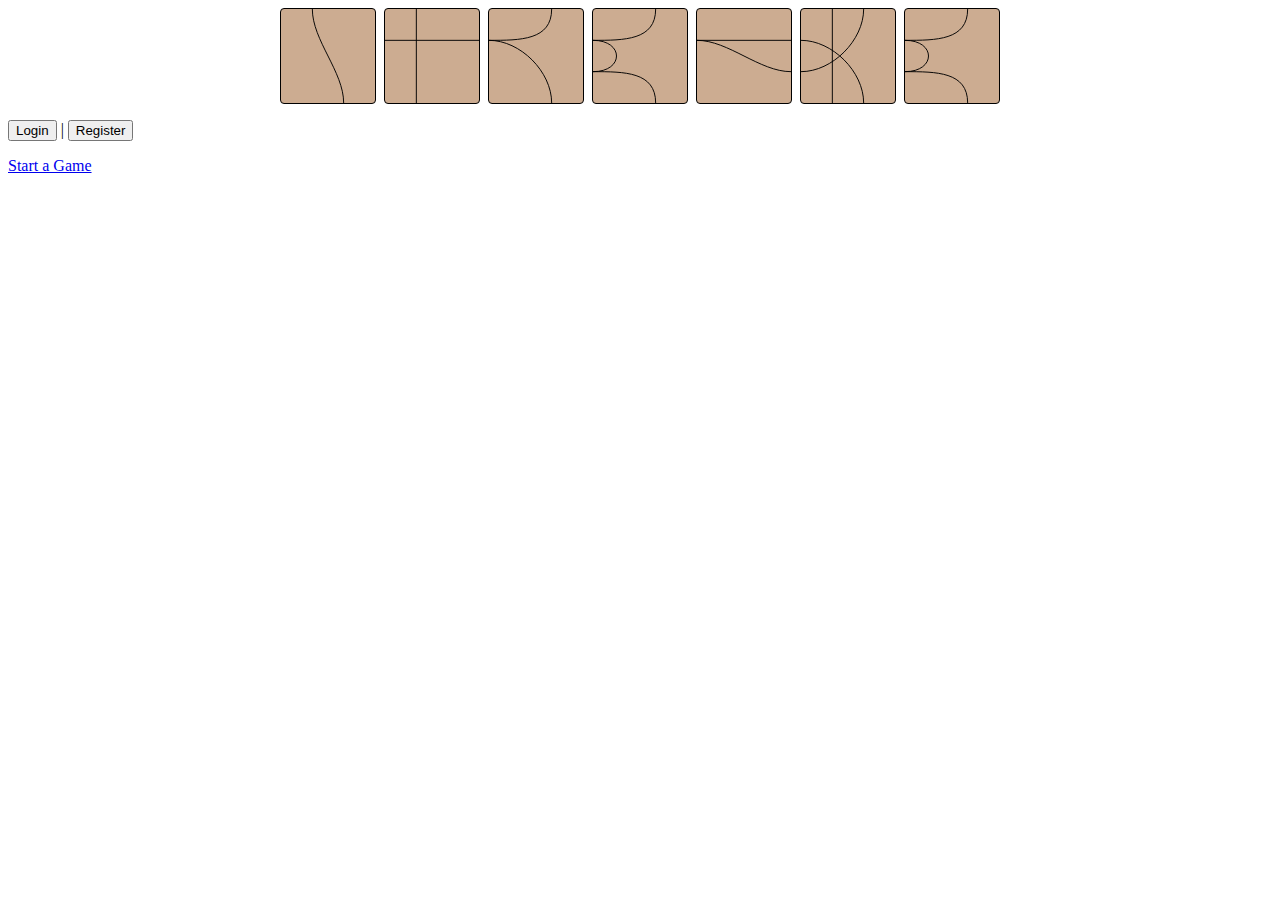
==== static/index.html @ a3b68639 "Another checkpoint" ====
<!DOCTYPE html>
<html lang="en">
<meta name="viewport" content="width=device-width, initial-scale=1.0">
<title>Strecke</title>
<link rel="icon" href="/static/favicon.svg">
<link rel="stylesheet" type="text/css" href="/static/board.css">
<script src="/static/index.js"></script>
<script src="/static/board.js"></script>
<style type="text/css">
  #logo {
    display: grid;
    width: 45em;
    grid-template-columns: repeat(7, 1fr);
    grid-gap: 0.5em;
    height: 6em;
    margin: 0 auto;
  }
</style>
<div id="logo"></div>
<p><button onclick=doLogin()>Login</button> |
   <button onclick=doRegister()>Register</button>
</p>
<p><a href="/game?id=1">Start a Game</a></p>

<script type="text/javascript">
  const LETTERS = {
    s: [['A', 'E']],
    t: [['A', 'F'], ['H', 'C']],
    r: [['H', 'E'], ['H', 'B']],
    e: [['G', 'H'], ['H', 'B'], ['G', 'E']],
    c: [['C', 'H'], ['H', 'D']],
    k: [['H', 'E'], ['G', 'B'], ['A', 'F']],
  }
  let logo = document.getElementById('logo');
  for (let letter of 'strecke') {
    let s = document.createElement('div');
    s.classList.add('tile');
    s.appendChild(renderTile({ facing: 'North', layout: LETTERS[letter] }));
    logo.appendChild(s);
  }
</script>
---- static/board.css ----
.board {
  display: grid;
  grid-template-columns: repeat(8, 1fr);
  grid-template-rows: repeat(8, 1fr);
  width: 90vw;
  margin: 0 auto;
}

.tile {
  display: flex;
  border: 1px solid black;
  background-color:rgb(204, 172, 145);
  border-radius: 0.25em;
}

.board .tile {
  position: relative;
}

.pad {
  display: flex;
  position: relative;
}

.hand {
  display: flex;
  flex-flow: row wrap;
  justify-content: space-evenly;
}

.hand .tile {
  width: 20vw;
  max-width: 10em;
  border-radius: 0.5em;
  background-color: rgb(243, 178, 12);
  grid-column: span 2;
}
.hand .tile svg {
  transition-duration: 0.5s;
  transition-property: transform;
}

.choice {
  display: grid;
  grid-template-columns: 1fr 1fr;
}

.choice .tile:hover {
 box-shadow: 0 0 5px;
}

.East {
  transform: rotate(90deg);
}
.South {
  transform: rotate(180deg);
}
.West {
  transform: rotate(270deg);
}

.played {
  background-color: rgb(243, 178, 12);
}

.title {
  text-align: center;
  font-family: monospace;
  padding-bottom: 0;
  margin-bottom: -10vw;
}
.subtitle {
  text-align: center;
  font-family: monospace;
  padding-top: 0;
  margin-top: -7vw;
}

.token {
  position: absolute;
  width: 20px;
  height: 20px;
  border-radius: 50%;
  margin-top: -10px;
  margin-left: -10px;
  z-index: 1;
}
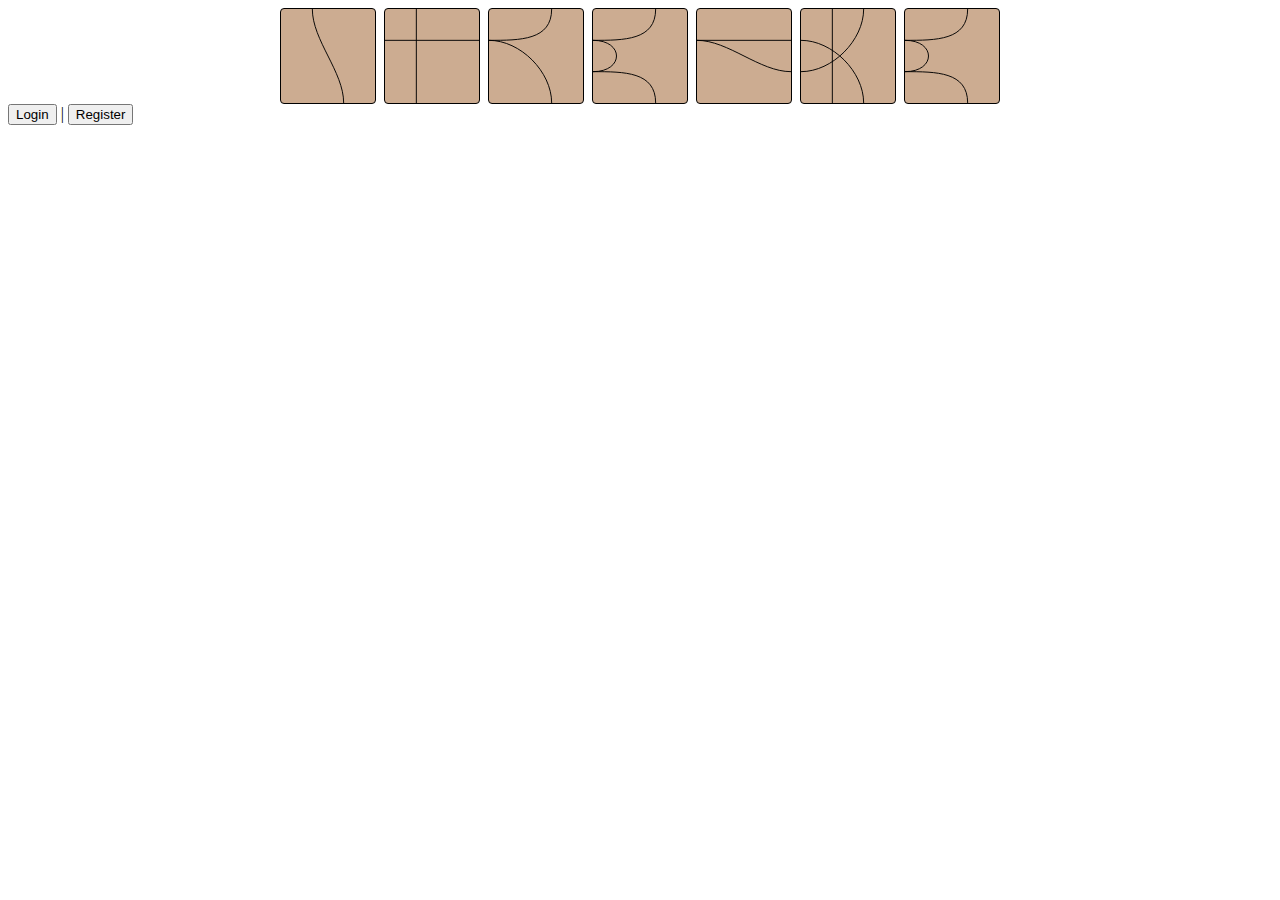
==== commit e8c36ad1: "Progress on authentication" ====
--- a/static/index.html
+++ b/static/index.html
@@ -15,12 +15,25 @@
     height: 6em;
     margin: 0 auto;
   }
+
+  .error {
+    color: red;
+    display: block;
+  }
+
+  input {
+    display: block;
+  }
 </style>
 <div id="logo"></div>
-<p><button onclick=doLogin()>Login</button> |
-   <button onclick=doRegister()>Register</button>
-</p>
-<p><a href="/game?id=1">Start a Game</a></p>
+<div id="notAuth">
+  <button onclick=startLogin()>Login</button> |
+  <button onclick=startRegister()>Register</button>
+  <div></div>
+</div>
+<div id="hasAuth" style="display: none;">
+  <a href="/game?id=1">Start a Game</a>
+</div>
 
 <script type="text/javascript">
   const LETTERS = {
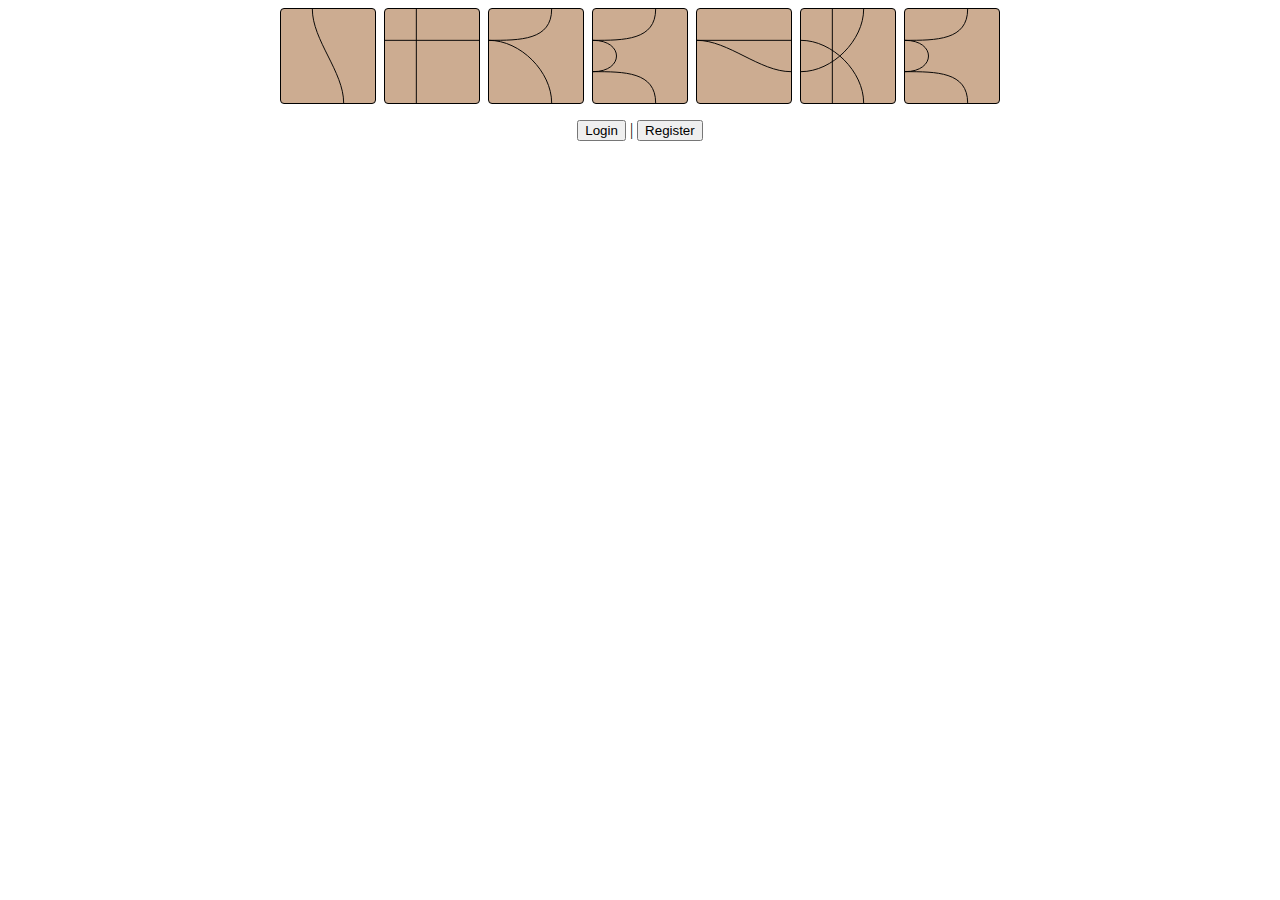
==== commit 6bf2b86e: "Refactor frontend, add a logout option, auto-login" ====
--- a/static/index.html
+++ b/static/index.html
@@ -4,51 +4,26 @@
 <title>Strecke</title>
 <link rel="icon" href="/static/favicon.svg">
 <link rel="stylesheet" type="text/css" href="/static/board.css">
+<link rel="stylesheet" type="text/css" href="/static/index.css">
 <script src="/static/index.js"></script>
 <script src="/static/board.js"></script>
-<style type="text/css">
-  #logo {
-    display: grid;
-    width: 45em;
-    grid-template-columns: repeat(7, 1fr);
-    grid-gap: 0.5em;
-    height: 6em;
-    margin: 0 auto;
-  }
-
-  .error {
-    color: red;
-    display: block;
-  }
-
-  input {
-    display: block;
-  }
-</style>
 <div id="logo"></div>
-<div id="notAuth">
+<div id="notAuth" class="content">
   <button onclick=startLogin()>Login</button> |
   <button onclick=startRegister()>Register</button>
   <div></div>
 </div>
-<div id="hasAuth" style="display: none;">
-  <a href="/game?id=1">Start a Game</a>
+<div id="hasAuth" class="content" style="display: none;">
+  <form method="POST" action="/new_game">
+    <input type="submit" value="Start a new game">
+  </form>
+  |
+  <form method="POST" action="/logout">
+    <input type="submit" value="Log out">
+  </form>
 </div>
 
 <script type="text/javascript">
-  const LETTERS = {
-    s: [['A', 'E']],
-    t: [['A', 'F'], ['H', 'C']],
-    r: [['H', 'E'], ['H', 'B']],
-    e: [['G', 'H'], ['H', 'B'], ['G', 'E']],
-    c: [['C', 'H'], ['H', 'D']],
-    k: [['H', 'E'], ['G', 'B'], ['A', 'F']],
-  }
-  let logo = document.getElementById('logo');
-  for (let letter of 'strecke') {
-    let s = document.createElement('div');
-    s.classList.add('tile');
-    s.appendChild(renderTile({ facing: 'North', layout: LETTERS[letter] }));
-    logo.appendChild(s);
-  }
+  checkLoginStatus();
+  renderLogo();
 </script>--- a/static/board.css
+++ b/static/board.css
@@ -3,7 +3,8 @@
   grid-template-columns: repeat(8, 1fr);
   grid-template-rows: repeat(8, 1fr);
   width: 90vw;
-  margin: 0 auto;
+  max-width: 50em;
+  margin: -4vw auto 0;
 }
 
 .tile {
@@ -30,7 +31,7 @@
 
 .hand .tile {
   width: 20vw;
-  max-width: 10em;
+  max-width: 9em;
   border-radius: 0.5em;
   background-color: rgb(243, 178, 12);
   grid-column: span 2;
@@ -66,8 +67,11 @@
 .title {
   text-align: center;
   font-family: monospace;
-  padding-bottom: 0;
-  margin-bottom: -10vw;
+  z-index: 2;
+  position: absolute;
+  top: 0;
+  left: 0;
+  right: 0;
 }
 .subtitle {
   text-align: center;
--- a/static/index.css
+++ b/static/index.css
@@ -0,0 +1,31 @@
+body {
+  display: flex;
+  flex-flow: column nowrap;
+  align-items: center;
+}
+
+#logo {
+  display: grid;
+  width: 45em;
+  grid-template-columns: repeat(7, 1fr);
+  grid-gap: 0.5em;
+  height: 6em;
+  margin: 0 auto;
+}
+
+.content {
+  margin-top: 1em;
+}
+
+form {
+  display: inline-block;
+}
+
+.error {
+  color: red;
+  display: block;
+}
+
+input {
+  display: block;
+}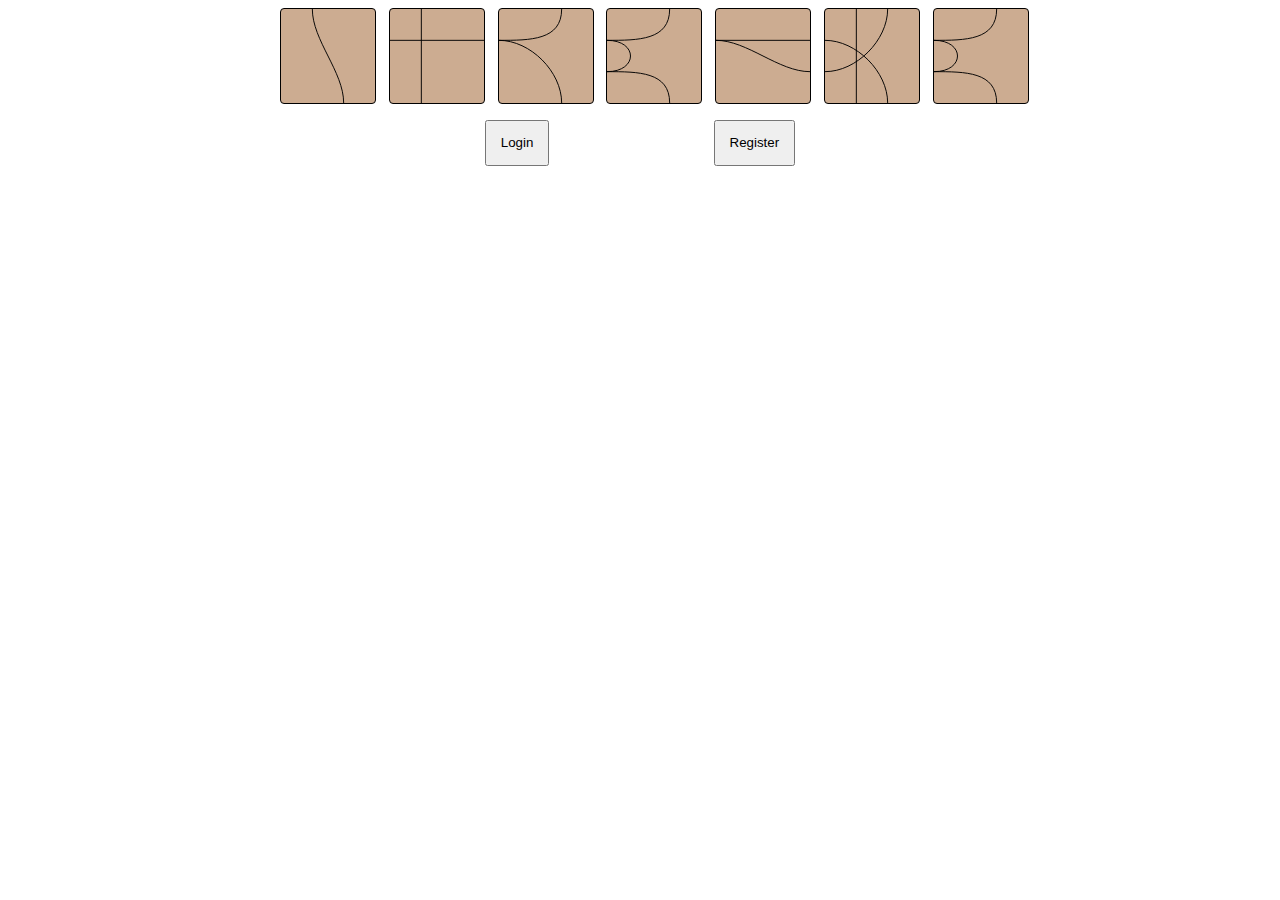
==== commit bb4f68fe: "Fixing some styles for phone layouts" ====
--- a/static/index.html
+++ b/static/index.html
@@ -3,21 +3,36 @@
 <meta name="viewport" content="width=device-width, initial-scale=1.0">
 <title>Strecke</title>
 <link rel="icon" href="/static/favicon.svg">
-<link rel="stylesheet" type="text/css" href="/static/board.css">
+<link rel="stylesheet" type="text/css" href="/static/tiles.css">
 <link rel="stylesheet" type="text/css" href="/static/index.css">
+<script src="/static/tiles.js"></script>
 <script src="/static/index.js"></script>
-<script src="/static/board.js"></script>
 <div id="logo"></div>
 <div id="notAuth" class="content">
-  <button onclick=startLogin()>Login</button> |
-  <button onclick=startRegister()>Register</button>
-  <div></div>
+  <div class="nav">
+    <button onclick=startLogin()>Login</button>
+    <button onclick=startRegister()>Register</button>
+  </div>
+  <form id="loginForm" method="POST" onsubmit="return submitLogin(this)">
+    <input type="text" name="username" required placeholder="Username">
+    <input type="password" name="password" required placeholder="Password">
+    <input type="submit">
+  </form>
+  <form id="registerForm" method="POST" onsubmit="return submitRegister(this)">
+    <input type="text" name="username" required placeholder="Choose a Username">
+    <input type="password" name="password" required placeholder="Choose a Password">
+    <input type="password" name="password2" required placeholder="Confirm Password">
+    <input type="submit">
+  </form>
 </div>
 <div id="hasAuth" class="content" style="display: none;">
-  <form method="POST" action="/new_game">
-    <input type="submit" value="Start a new game">
+  <form method="POST" action="/new_lobby">
+    <input type="submit" value="Host game">
   </form>
-  |
+  <form method="GET" action="/lobby">
+    <input type="text" name="code" placeholder="Lobby code" size=10 required>
+    <input type="submit" value="Join lobby">
+  </form>
   <form method="POST" action="/logout">
     <input type="submit" value="Log out">
   </form>
--- a/static/tiles.css
+++ b/static/tiles.css
@@ -0,0 +1,15 @@
+.tile {
+  display: flex;
+  border: 1px solid black;
+  background-color:rgb(204, 172, 145);
+  border-radius: 0.25em;
+}
+.East {
+  transform: rotate(-270deg);
+}
+.South {
+  transform: rotate(-180deg);
+}
+.West {
+  transform: rotate(-90deg);
+}--- a/static/index.css
+++ b/static/index.css
@@ -7,8 +7,9 @@
 #logo {
   display: grid;
   width: 45em;
+  max-width: 90vw;
   grid-template-columns: repeat(7, 1fr);
-  grid-gap: 0.5em;
+  grid-gap: 1vw;
   height: 6em;
   margin: 0 auto;
 }
@@ -18,7 +19,8 @@
 }
 
 form {
-  display: inline-block;
+  display: inline-flex;
+  margin-bottom: 1em;
 }
 
 .error {
@@ -27,5 +29,42 @@
 }
 
 input {
-  display: block;
+  display: inline-block;
+  padding: 1em;
+}
+
+#hasAuth, #notAuth {
+  display: flex;
+  flex-flow: column nowrap;
+  align-items: stretch;
+  min-width: 50vw;
+}
+
+.nav {
+  display: flex;
+  flex-flow: row nowrap;
+  align-items: center;
+  justify-content: space-evenly;
+  margin-bottom: 1em;
+}
+
+.nav > button {
+  padding: 1em;
+}
+
+#loginForm, #registerForm {
+  display: none;
+}
+
+#notAuth form {
+  flex-flow: column nowrap;
+}
+
+#hasAuth input[type="submit"] {
+  width: 100%;
+}
+
+#hasAuth input[type="text"] {
+  text-transform: uppercase;
+  text-align: center;
 }